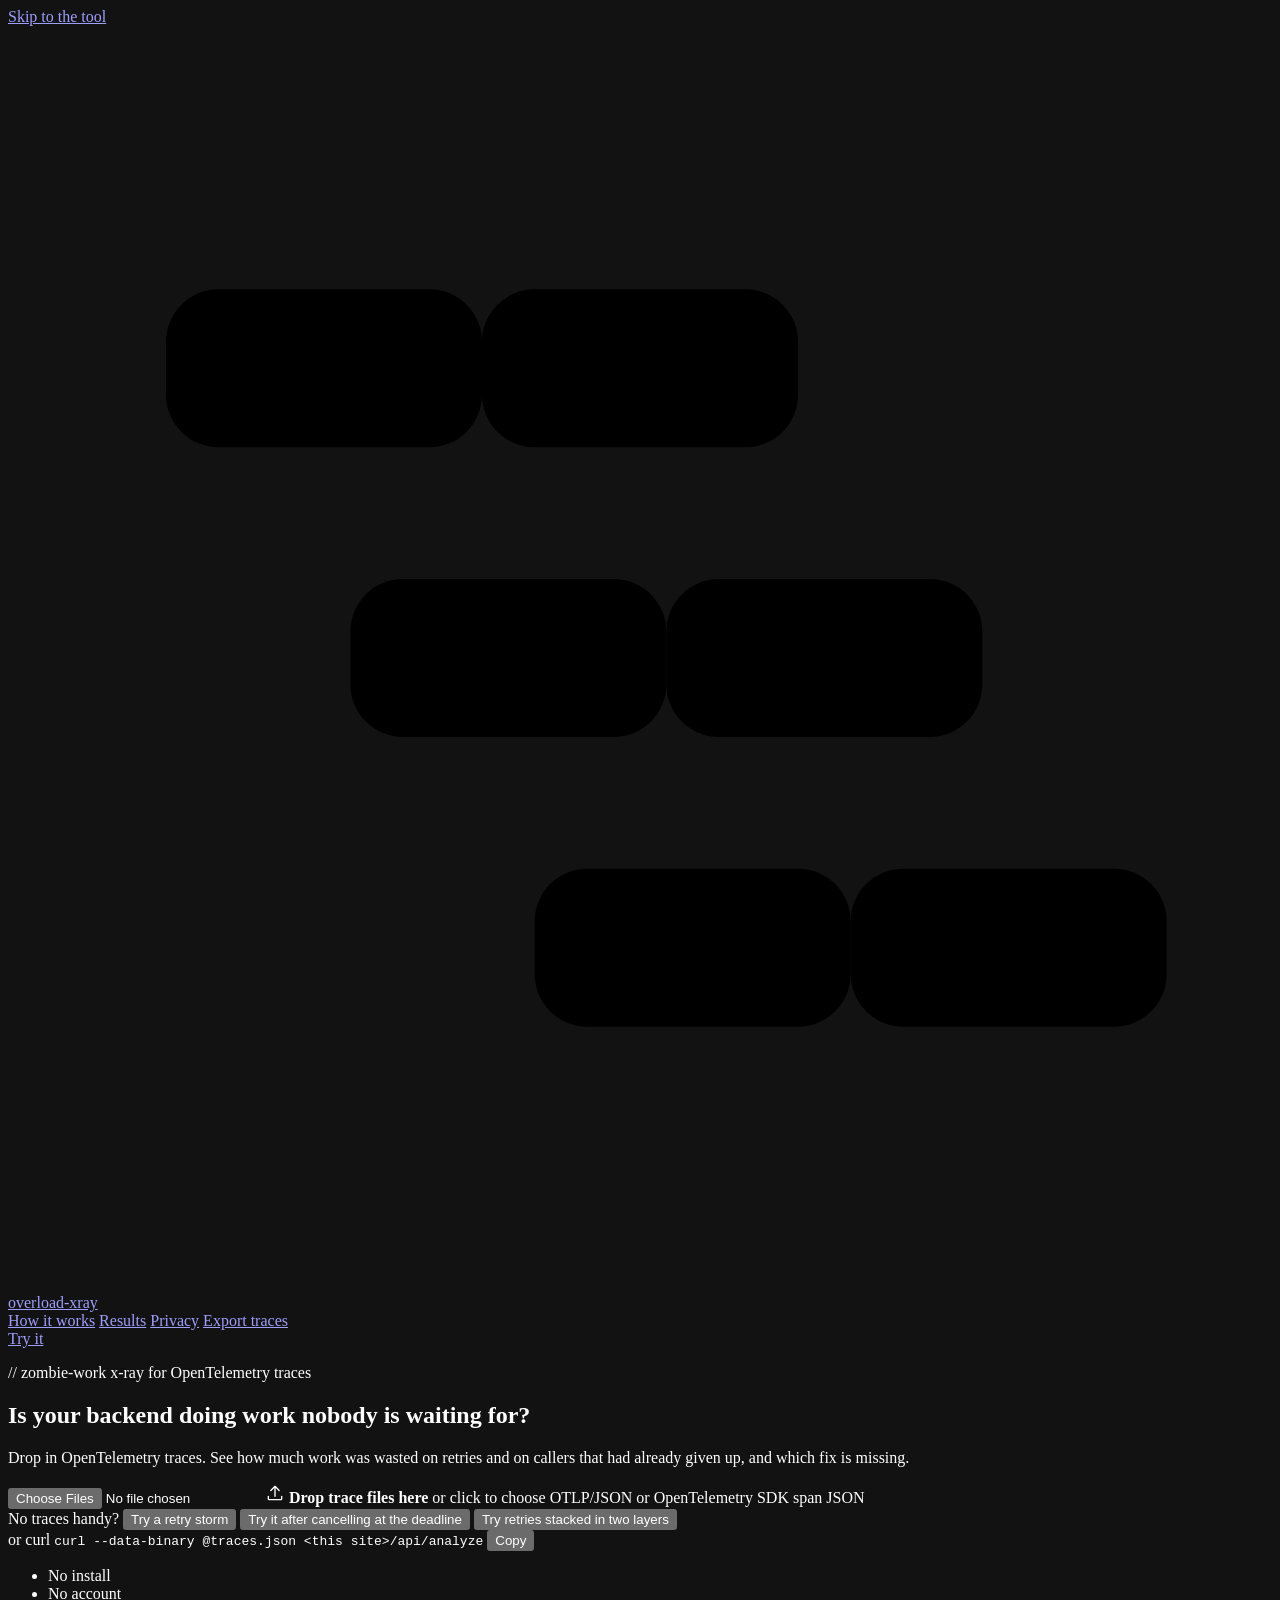
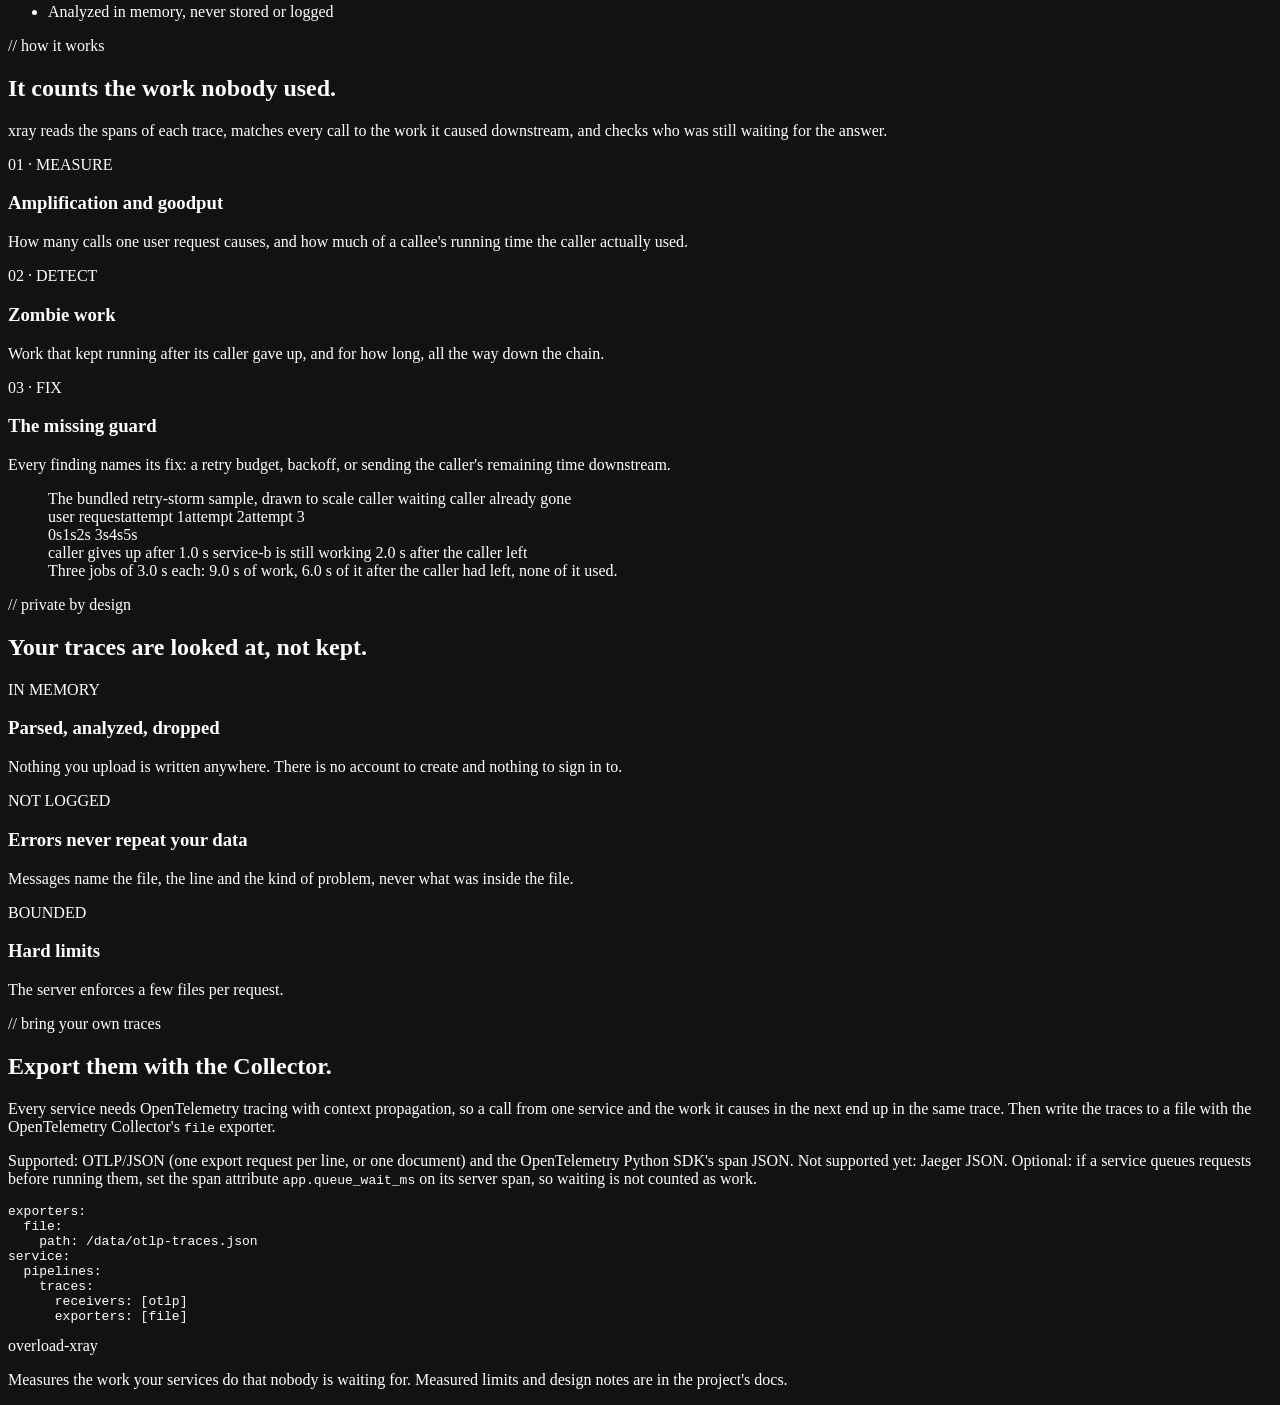
==== xray/static/index.html @ 9ad5bdd9 "Initial commit: overload-xray Reads OpenTelemetry traces and measures amplification, goodput, zombie" ====
<!doctype html>
<html lang="en">
<head>
<meta charset="utf-8">
<meta name="viewport" content="width=device-width, initial-scale=1">
<meta name="color-scheme" content="dark">
<meta name="theme-color" content="#08090a">
<title>overload-xray</title>
<meta name="description" content="Drop in your OpenTelemetry traces and see how much of your backend's work was wasted on callers that had already given up, and which fix is missing.">
<meta property="og:type" content="website">
<meta property="og:title" content="overload-xray: is your backend doing work nobody is waiting for?">
<meta property="og:description" content="Drop in OpenTelemetry traces and see the work wasted on retries and on callers that had already given up. No install, no account, nothing stored.">
<meta name="twitter:card" content="summary">
<link rel="icon" href="data:image/svg+xml,%3Csvg xmlns='http://www.w3.org/2000/svg' viewBox='0 0 24 24'%3E%3Crect width='24' height='24' rx='6' fill='%230e0f11'/%3E%3Cg%3E%3Crect x='3' y='5' width='6' height='3' rx='1' fill='%23f2f3f4'/%3E%3Crect x='9' y='5' width='6' height='3' rx='1' fill='%23ff6b57'/%3E%3Crect x='6.5' y='10.5' width='6' height='3' rx='1' fill='%23f2f3f4'/%3E%3Crect x='12.5' y='10.5' width='6' height='3' rx='1' fill='%23ff6b57'/%3E%3Crect x='10' y='16' width='6' height='3' rx='1' fill='%23f2f3f4'/%3E%3Crect x='16' y='16' width='6' height='3' rx='1' fill='%23ff6b57'/%3E%3C/g%3E%3C/svg%3E">
<link rel="stylesheet" href="/static/app.css">
<script src="/static/app.js" defer></script>
</head>
<body>
<a class="skip" href="#try">Skip to the tool</a>

<header class="nav">
  <div class="wrap">
    <a class="brand" href="/" aria-label="overload-xray, home">
      <svg class="mark" viewBox="0 0 24 24" aria-hidden="true">
        <rect class="a" x="3" y="5" width="6" height="3" rx="1"/><rect class="b" x="9" y="5" width="6" height="3" rx="1"/>
        <rect class="a" x="6.5" y="10.5" width="6" height="3" rx="1"/><rect class="b" x="12.5" y="10.5" width="6" height="3" rx="1"/>
        <rect class="a" x="10" y="16" width="6" height="3" rx="1"/><rect class="b" x="16" y="16" width="6" height="3" rx="1"/>
      </svg>
      <span>overload-xray</span>
    </a>
    <nav aria-label="Sections">
      <a href="#how">How it works</a>
      <a href="#evidence">Results</a>
      <a href="#privacy">Privacy</a>
      <a href="#export">Export traces</a>
    </nav>
    <a class="btn btn-solid" href="#try">Try it</a>
  </div>
</header>

<main>
  <section class="hero">
    <div class="wrap">
      <p class="eyebrow">// zombie-work x-ray for OpenTelemetry traces</p>
      <h1>Is your backend doing work nobody is waiting for?</h1>
      <p class="lede">Drop in OpenTelemetry traces. See how much work was wasted on retries and on callers that had already given up, and which fix is missing.</p>

      <div class="try" id="try">
        <label class="drop" id="drop" for="file">
          <input id="file" type="file" multiple accept=".json,.jsonl,.ndjson,.txt,application/json">
          <span class="drop-ico" aria-hidden="true">
            <svg viewBox="0 0 24 24" width="20" height="20" fill="none" stroke="currentColor" stroke-width="1.6" stroke-linecap="round" stroke-linejoin="round"><path d="M12 16V4m0 0L7 9m5-5 5 5"/><path d="M4 16v3a1 1 0 0 0 1 1h14a1 1 0 0 0 1-1v-3"/></svg>
          </span>
          <strong>Drop trace files here</strong>
          <span>or click to choose</span>
          <span class="hint">OTLP/JSON or OpenTelemetry SDK span JSON<span id="limit-hint"></span></span>
        </label>

        <div class="try-row">
          <span class="mono-label">No traces handy?</span>
          <button type="button" class="pill" data-sample="retry-storm">Try a retry storm</button>
          <button type="button" class="pill" data-sample="after-fix">Try it after cancelling at the deadline</button>
          <button type="button" class="pill" data-sample="layered-retries">Try retries stacked in two layers</button>
        </div>

        <div class="cmd" role="group" aria-label="Analyze from the command line">
          <span class="mono-label">or curl</span>
          <code id="curl-cmd">curl --data-binary @traces.json &lt;this site&gt;/api/analyze</code>
          <button type="button" class="btn btn-small" id="copy-curl">Copy</button>
        </div>
      </div>

      <p id="status" role="status" aria-live="polite"></p>
      <ul class="facts">
        <li>No install</li>
        <li>No account</li>
        <li>Analyzed in memory, never stored or logged</li>
      </ul>
    </div>
  </section>

  <div class="wrap">
    <section id="report" hidden aria-labelledby="report-title"></section>
  </div>

  <section class="band" id="how" aria-labelledby="how-title">
    <div class="wrap">
      <p class="eyebrow">// how it works</p>
      <h2 id="how-title">It counts the work nobody used.</h2>
      <p class="lede">xray reads the spans of each trace, matches every call to the work it caused downstream, and checks who was still waiting for the answer.</p>

      <div class="steps">
        <article>
          <span class="n">01 · MEASURE</span>
          <h3>Amplification and goodput</h3>
          <p>How many calls one user request causes, and how much of a callee's running time the caller actually used.</p>
        </article>
        <article>
          <span class="n">02 · DETECT</span>
          <h3>Zombie work</h3>
          <p>Work that kept running after its caller gave up, and for how long, all the way down the chain.</p>
        </article>
        <article>
          <span class="n">03 · FIX</span>
          <h3>The missing guard</h3>
          <p>Every finding names its fix: a retry budget, backoff, or sending the caller's remaining time downstream.</p>
        </article>
      </div>

      <figure class="fig">
        <div class="fig-top">
          <span class="mono-label">The bundled retry-storm sample, drawn to scale</span>
          <span class="key" aria-hidden="true">
            <span><i class="sw wait"></i>caller waiting</span>
            <span><i class="sw zombie"></i>caller already gone</span>
          </span>
        </div>
        <div class="chart" role="img" aria-label="Timeline of the bundled retry-storm sample. Service A calls service B three times and gives up after about one second each time. Each of service B's three jobs runs for three seconds, so about two seconds of every job happen after the caller left: six seconds of work nobody used.">
          <div class="labels" aria-hidden="true">
            <span>user request</span><span>attempt 1</span><span>attempt 2</span><span>attempt 3</span>
          </div>
          <div class="plot" aria-hidden="true">
            <div class="axis">
              <span style="left:0%">0s</span><span style="left:19.2%">1s</span><span style="left:38.5%">2s</span>
              <span style="left:57.7%">3s</span><span style="left:76.9%">4s</span><span style="left:96.2%">5s</span>
            </div>
            <div class="rows">
              <b class="lead" style="left:20.4%;top:59px"></b>
              <b class="lead long" style="left:79%;top:129px"></b>
              <div class="row"><i class="seg user" style="--from:0%;--len:59.6%"></i></div>
              <div class="row"><i class="seg wait" style="--from:0.6%;--len:19.8%"></i><i class="seg zombie" style="--from:20.4%;--len:38%"></i></div>
              <div class="row"><i class="seg wait" style="--from:20.6%;--len:19.4%"></i><i class="seg zombie" style="--from:40%;--len:38.4%"></i></div>
              <div class="row"><i class="seg wait" style="--from:40.4%;--len:19.2%"></i><i class="seg zombie" style="--from:59.6%;--len:38.6%"></i></div>
            </div>
            <div class="tags">
              <span class="tag" style="left:20.4%">caller gives up after 1.0 s</span>
              <span class="tag tag-end" style="left:79%">service-b is still working 2.0 s after the caller left</span>
            </div>
          </div>
        </div>
        <figcaption>Three jobs of 3.0 s each: 9.0 s of work, 6.0 s of it after the caller had left, none of it used.</figcaption>
      </figure>
    </div>
  </section>

  <section class="band" id="evidence" hidden aria-labelledby="evidence-title">
    <div class="wrap">
      <p class="eyebrow">// results</p>
      <h2 id="evidence-title">Does the fix work? A load test.</h2>
      <p class="lede">The same system under rising load, three ways: no deadline sent, cancel at the deadline, and cancel plus refuse jobs that cannot finish in time.</p>
      <div class="tiles" id="proof"></div>
      <div class="panel pad">
        <div class="panel-top">
          <span class="mono-label">Chart</span>
          <select id="metric" aria-label="chart metric">
            <option value="success_share">share of requests that succeeded</option>
            <option value="ok_per_s">successes per second</option>
          </select>
        </div>
        <div id="chart" role="img" aria-label="Load test results for three versions of the same system"></div>
        <div class="legend" id="legend"></div>
        <p class="note" id="chart-note"></p>
      </div>
    </div>
  </section>

  <section class="band" id="privacy" aria-labelledby="privacy-title">
    <div class="wrap">
      <p class="eyebrow">// private by design</p>
      <h2 id="privacy-title">Your traces are looked at, not kept.</h2>
      <div class="steps">
        <article>
          <span class="n">IN MEMORY</span>
          <h3>Parsed, analyzed, dropped</h3>
          <p>Nothing you upload is written anywhere. There is no account to create and nothing to sign in to.</p>
        </article>
        <article>
          <span class="n">NOT LOGGED</span>
          <h3>Errors never repeat your data</h3>
          <p>Messages name the file, the line and the kind of problem, never what was inside the file.</p>
        </article>
        <article>
          <span class="n">BOUNDED</span>
          <h3>Hard limits</h3>
          <p>The server enforces <span id="limit-footer">a few files per request</span>.</p>
        </article>
      </div>
    </div>
  </section>

  <section class="band" id="export" aria-labelledby="export-title">
    <div class="wrap split">
      <div>
        <p class="eyebrow">// bring your own traces</p>
        <h2 id="export-title">Export them with the Collector.</h2>
        <p class="lede">Every service needs OpenTelemetry tracing with context propagation, so a call from one service and the work it causes in the next end up in the same trace. Then write the traces to a file with the OpenTelemetry Collector's <code>file</code> exporter.</p>
        <p class="lede">Supported: OTLP/JSON (one export request per line, or one document) and the OpenTelemetry Python SDK's span JSON. Not supported yet: Jaeger JSON. Optional: if a service queues requests before running them, set the span attribute <code>app.queue_wait_ms</code> on its server span, so waiting is not counted as work.</p>
      </div>
      <pre><code>exporters:
  file:
    path: /data/otlp-traces.json
service:
  pipelines:
    traces:
      receivers: [otlp]
      exporters: [file]</code></pre>
    </div>
  </section>

  <section id="runs-section" class="band" hidden aria-labelledby="runs-title">
    <div class="wrap">
      <p class="eyebrow">// saved runs</p>
      <h2 id="runs-title">Runs saved by the CLI</h2>
      <div class="panel" id="runs"></div>
    </div>
  </section>
</main>

<footer>
  <div class="wrap foot">
    <span class="brand-sm">overload-xray</span>
    <p>Measures the work your services do that nobody is waiting for. Measured limits and design notes are in the project's docs.</p>
  </div>
</footer>
</body>
</html>
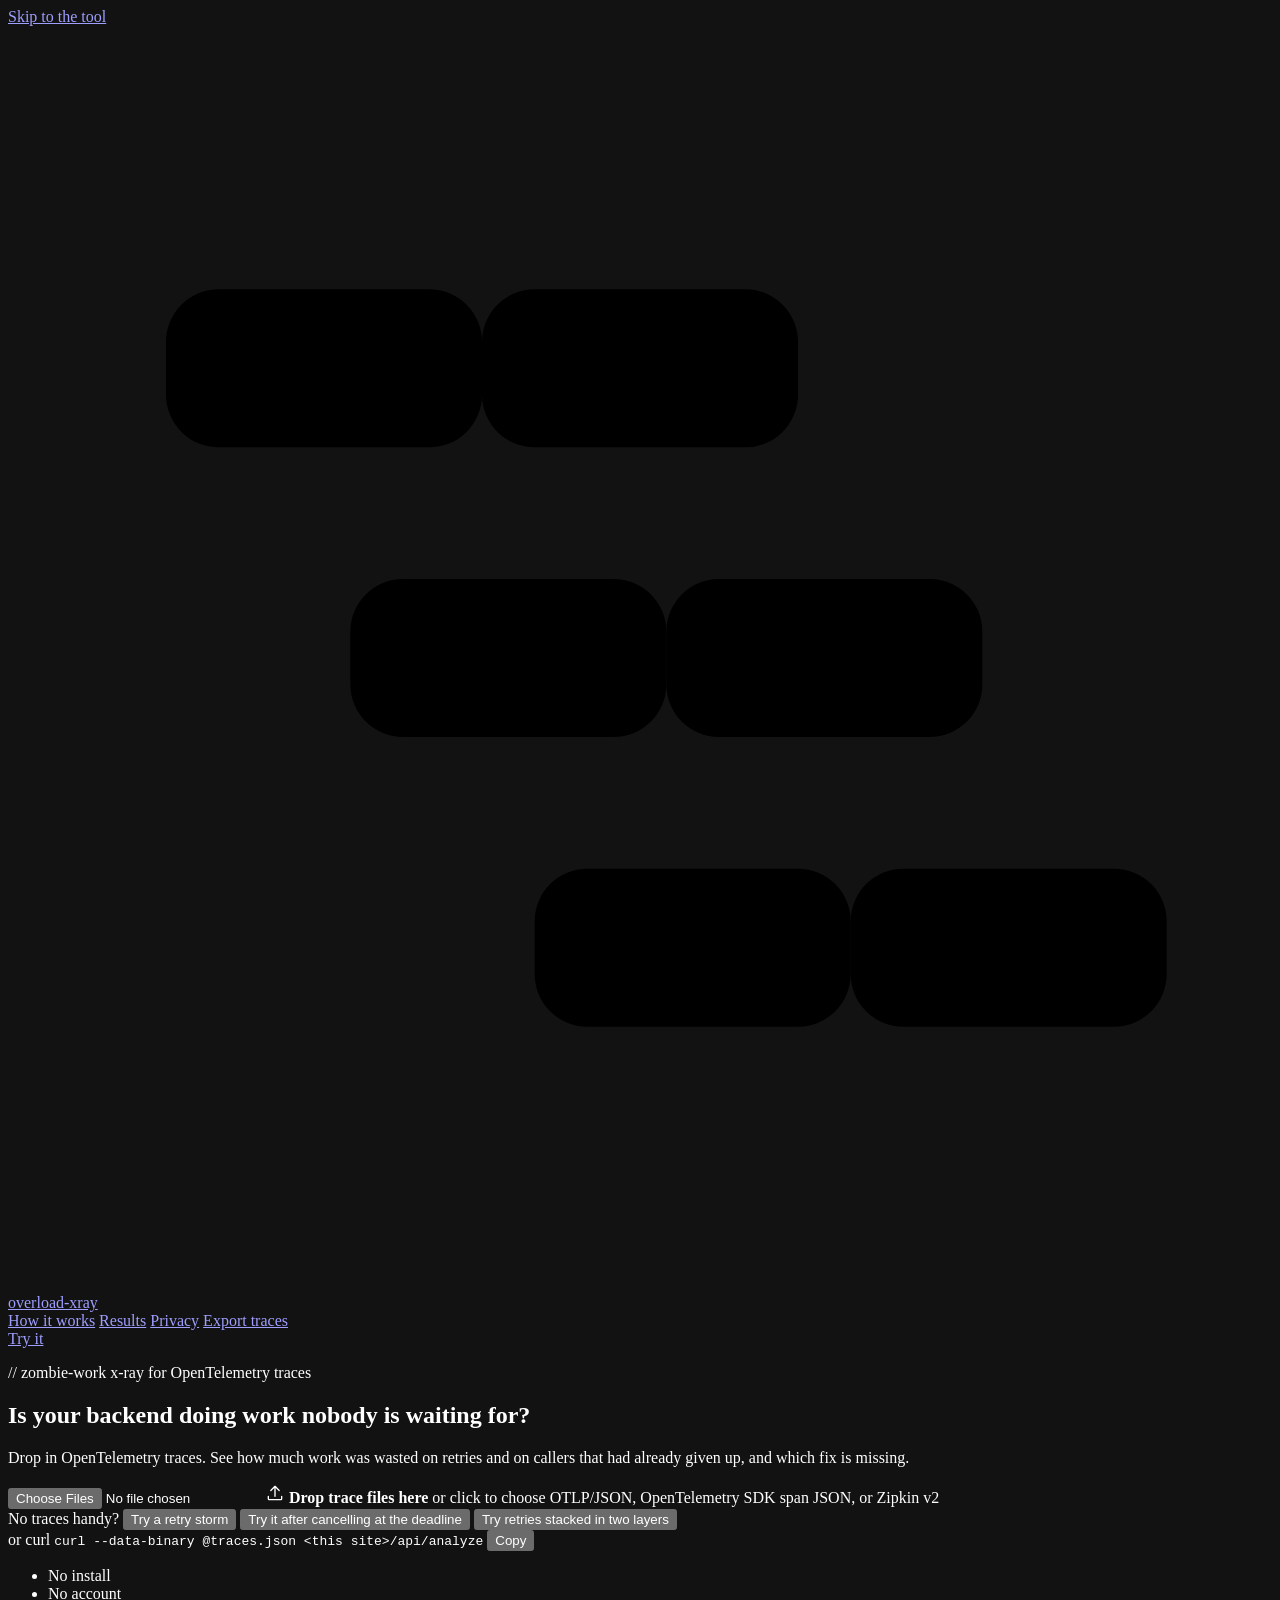
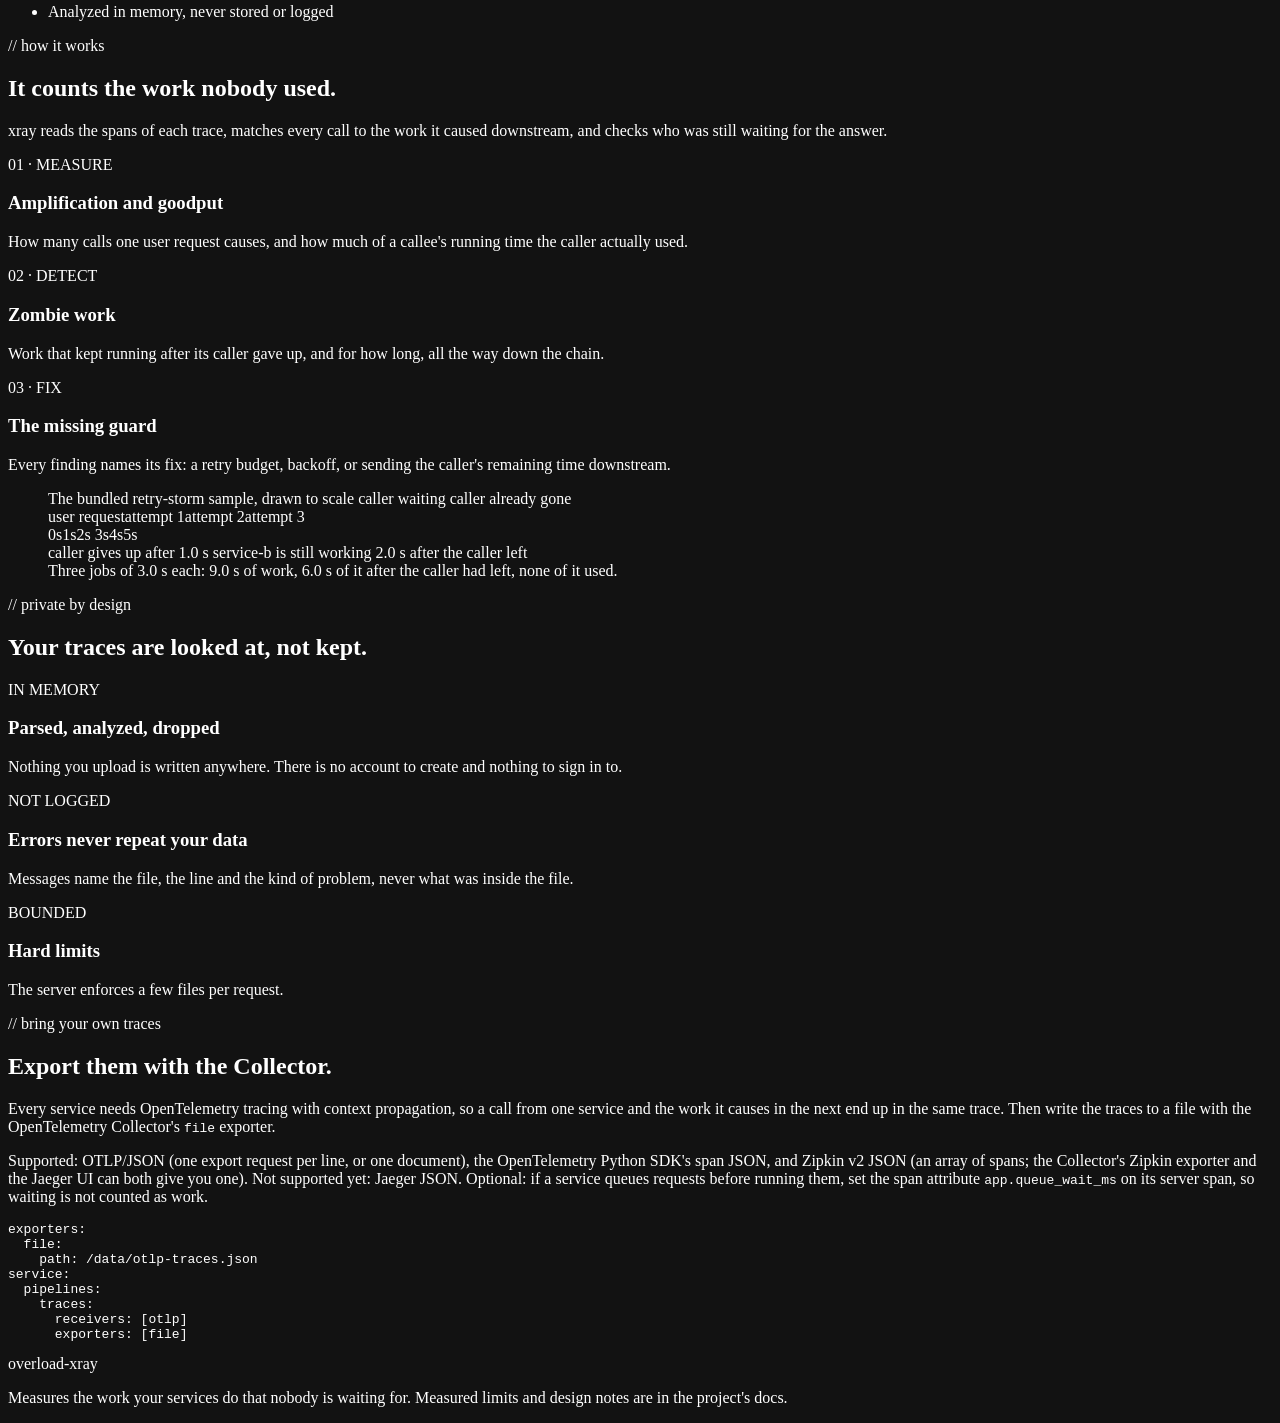
==== commit 293fa77f: "Import Zipkin v2 JSON traces" ====
--- a/xray/static/index.html
+++ b/xray/static/index.html
@@ -53,7 +53,7 @@
           </span>
           <strong>Drop trace files here</strong>
           <span>or click to choose</span>
-          <span class="hint">OTLP/JSON or OpenTelemetry SDK span JSON<span id="limit-hint"></span></span>
+          <span class="hint">OTLP/JSON, OpenTelemetry SDK span JSON, or Zipkin v2<span id="limit-hint"></span></span>
         </label>
 
         <div class="try-row">
@@ -194,7 +194,7 @@
         <p class="eyebrow">// bring your own traces</p>
         <h2 id="export-title">Export them with the Collector.</h2>
         <p class="lede">Every service needs OpenTelemetry tracing with context propagation, so a call from one service and the work it causes in the next end up in the same trace. Then write the traces to a file with the OpenTelemetry Collector's <code>file</code> exporter.</p>
-        <p class="lede">Supported: OTLP/JSON (one export request per line, or one document) and the OpenTelemetry Python SDK's span JSON. Not supported yet: Jaeger JSON. Optional: if a service queues requests before running them, set the span attribute <code>app.queue_wait_ms</code> on its server span, so waiting is not counted as work.</p>
+        <p class="lede">Supported: OTLP/JSON (one export request per line, or one document), the OpenTelemetry Python SDK's span JSON, and Zipkin v2 JSON (an array of spans; the Collector's Zipkin exporter and the Jaeger UI can both give you one). Not supported yet: Jaeger JSON. Optional: if a service queues requests before running them, set the span attribute <code>app.queue_wait_ms</code> on its server span, so waiting is not counted as work.</p>
       </div>
       <pre><code>exporters:
   file:
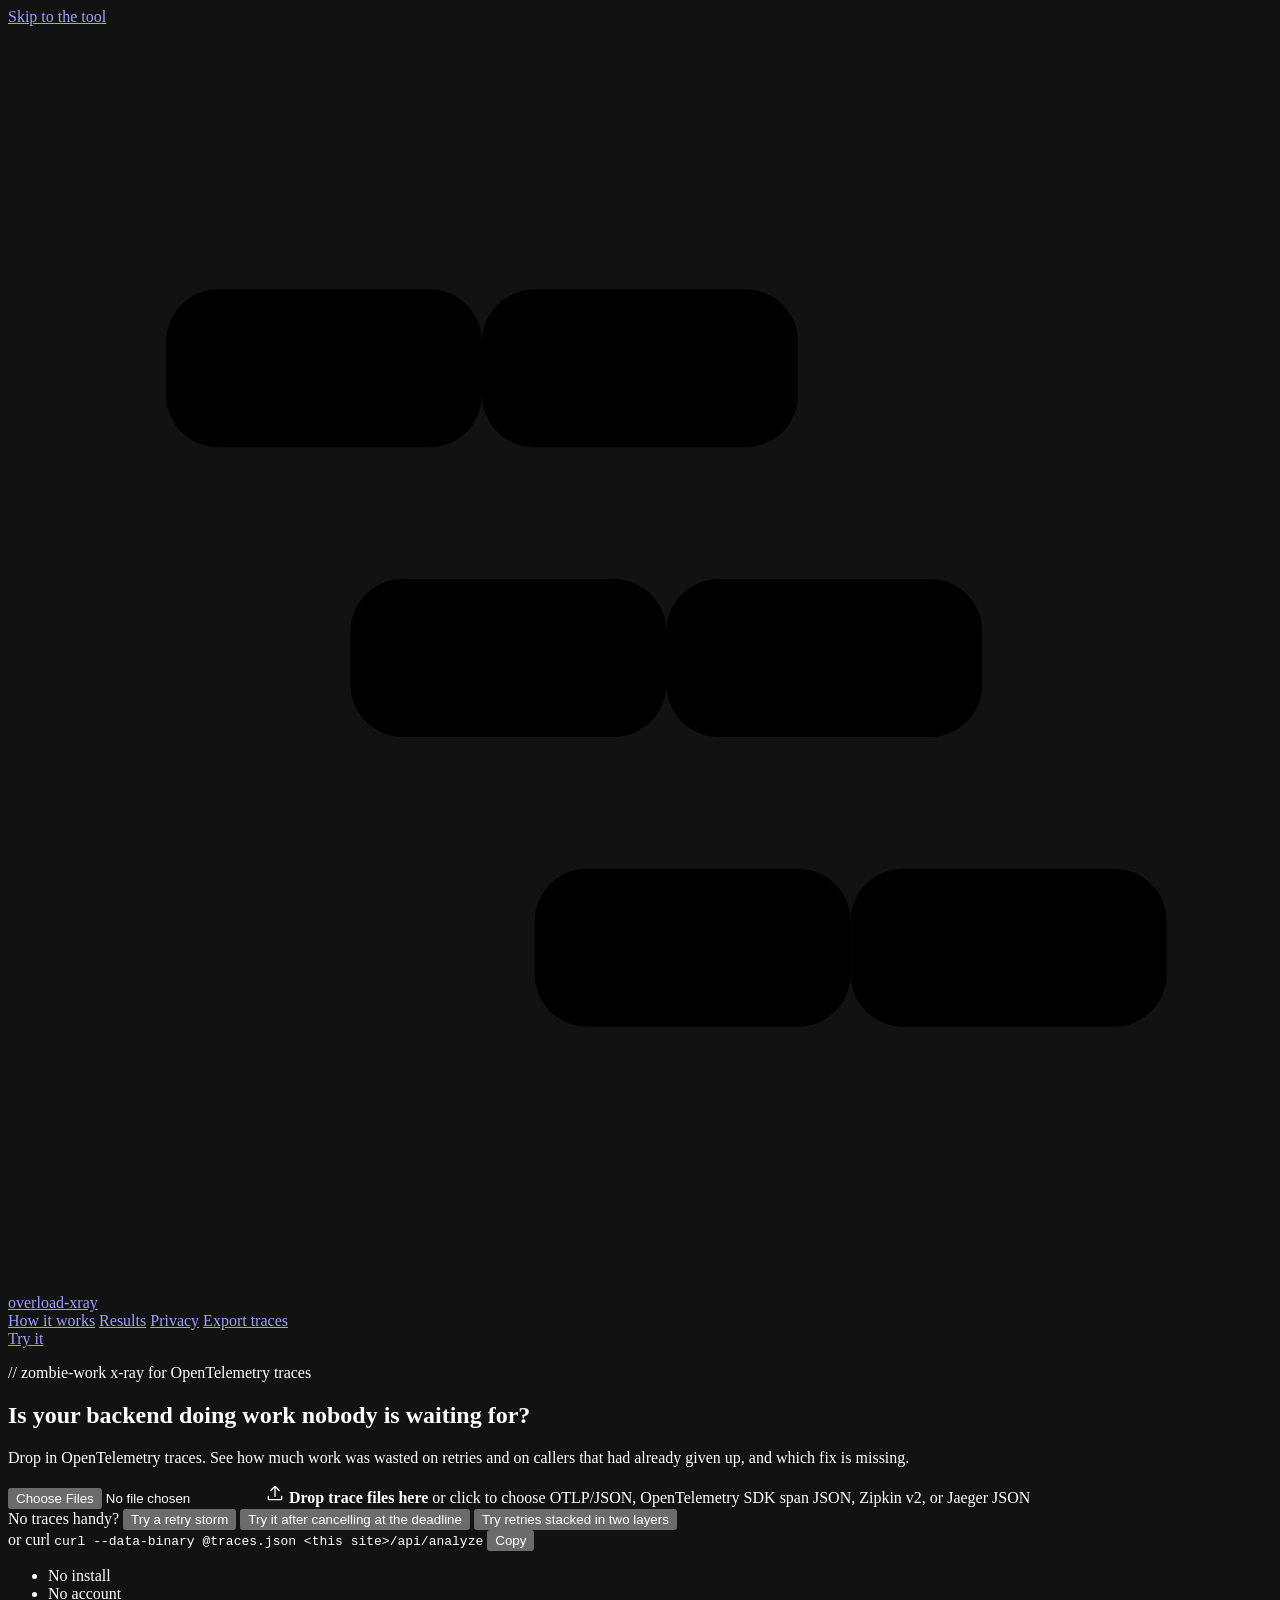
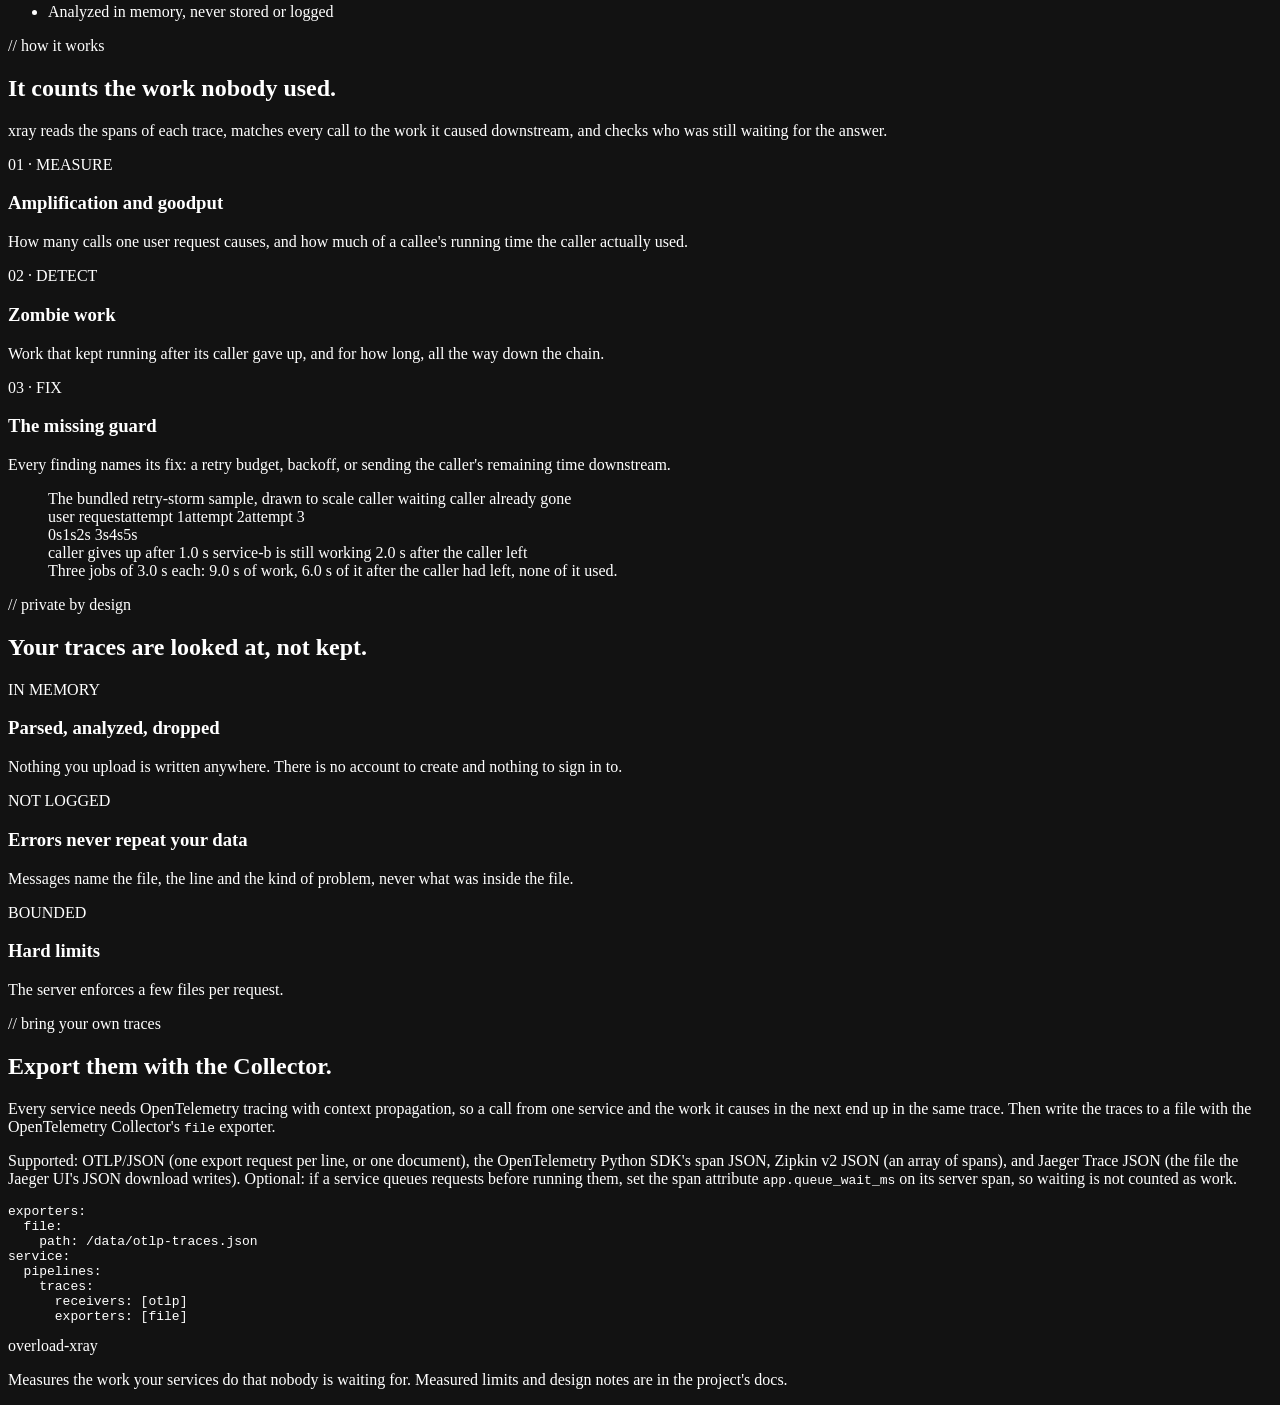
==== commit 151cb6cb: "Docs: list Zipkin and Jaeger formats; Renovate comment" ====
--- a/xray/static/index.html
+++ b/xray/static/index.html
@@ -53,7 +53,7 @@
           </span>
           <strong>Drop trace files here</strong>
           <span>or click to choose</span>
-          <span class="hint">OTLP/JSON, OpenTelemetry SDK span JSON, or Zipkin v2<span id="limit-hint"></span></span>
+          <span class="hint">OTLP/JSON, OpenTelemetry SDK span JSON, Zipkin v2, or Jaeger JSON<span id="limit-hint"></span></span>
         </label>
 
         <div class="try-row">
@@ -194,7 +194,7 @@
         <p class="eyebrow">// bring your own traces</p>
         <h2 id="export-title">Export them with the Collector.</h2>
         <p class="lede">Every service needs OpenTelemetry tracing with context propagation, so a call from one service and the work it causes in the next end up in the same trace. Then write the traces to a file with the OpenTelemetry Collector's <code>file</code> exporter.</p>
-        <p class="lede">Supported: OTLP/JSON (one export request per line, or one document), the OpenTelemetry Python SDK's span JSON, and Zipkin v2 JSON (an array of spans; the Collector's Zipkin exporter and the Jaeger UI can both give you one). Not supported yet: Jaeger JSON. Optional: if a service queues requests before running them, set the span attribute <code>app.queue_wait_ms</code> on its server span, so waiting is not counted as work.</p>
+        <p class="lede">Supported: OTLP/JSON (one export request per line, or one document), the OpenTelemetry Python SDK's span JSON, Zipkin v2 JSON (an array of spans), and Jaeger Trace JSON (the file the Jaeger UI's JSON download writes). Optional: if a service queues requests before running them, set the span attribute <code>app.queue_wait_ms</code> on its server span, so waiting is not counted as work.</p>
       </div>
       <pre><code>exporters:
   file:
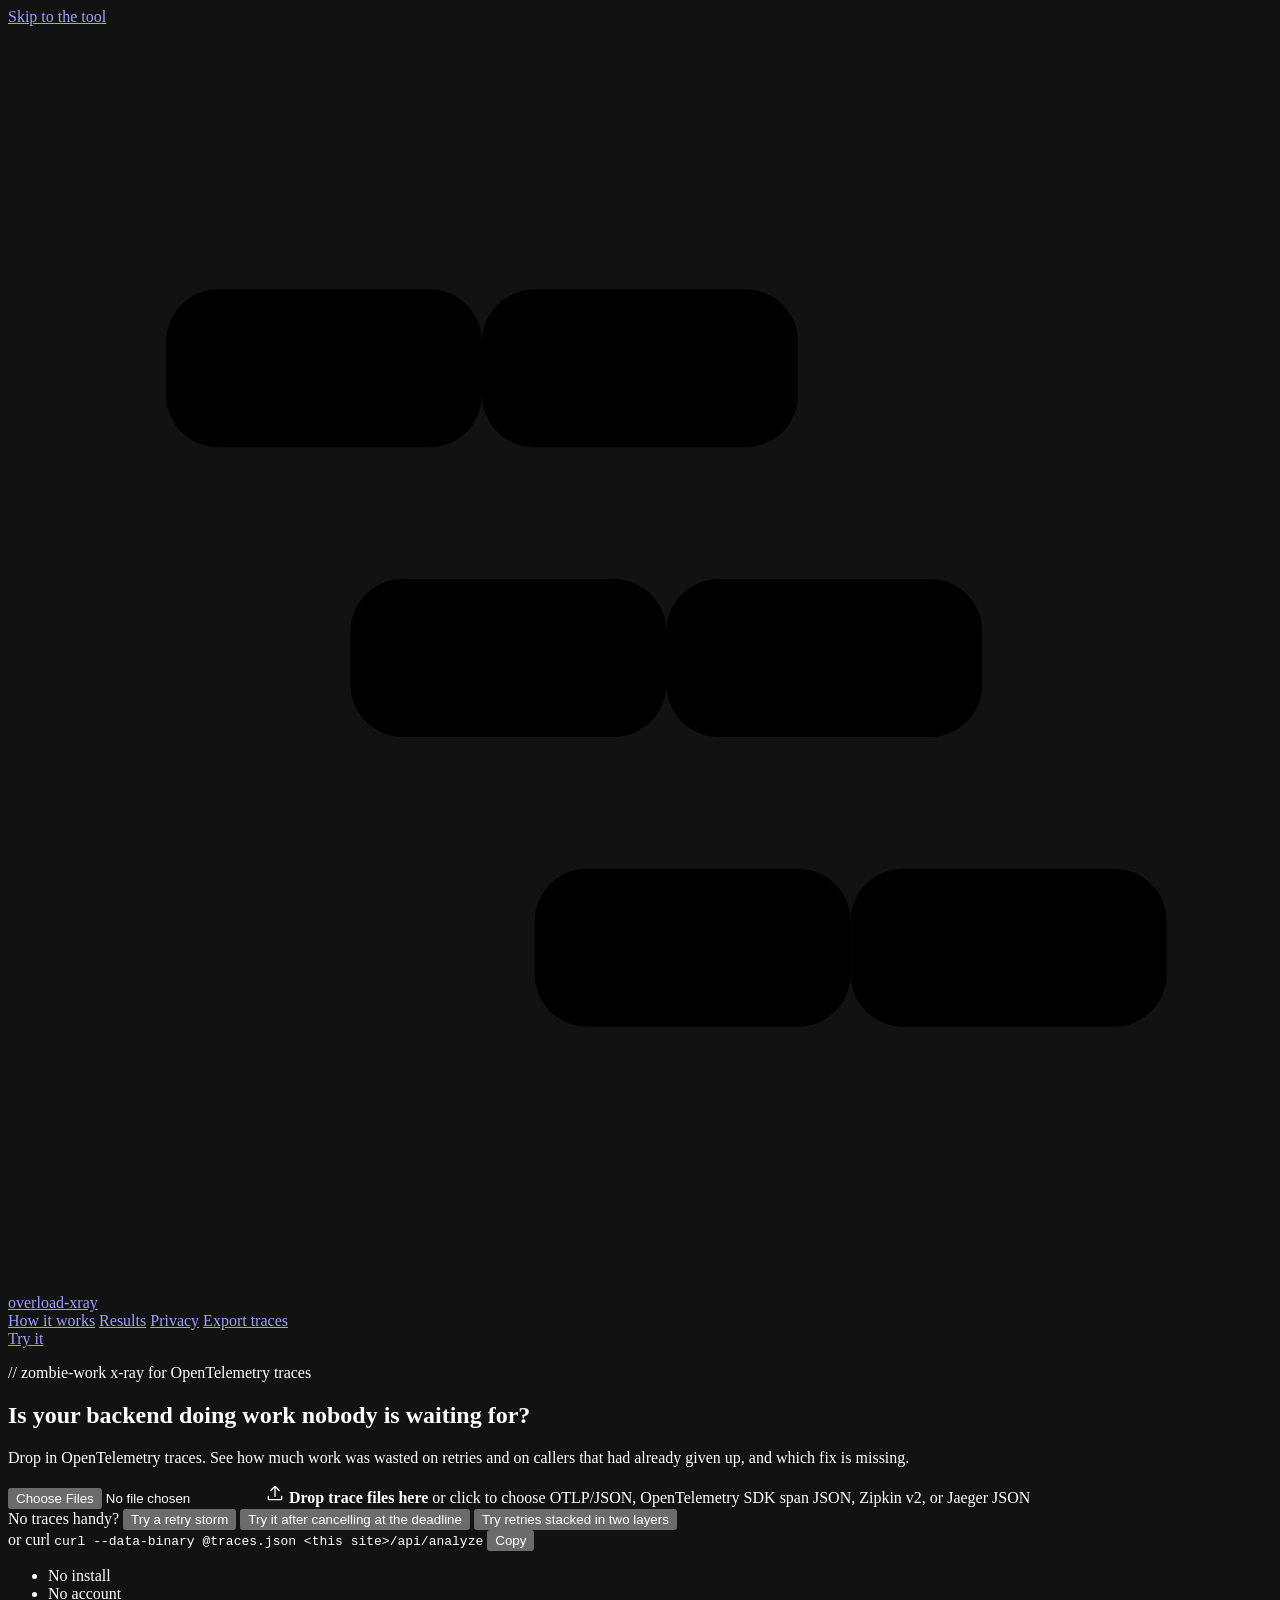
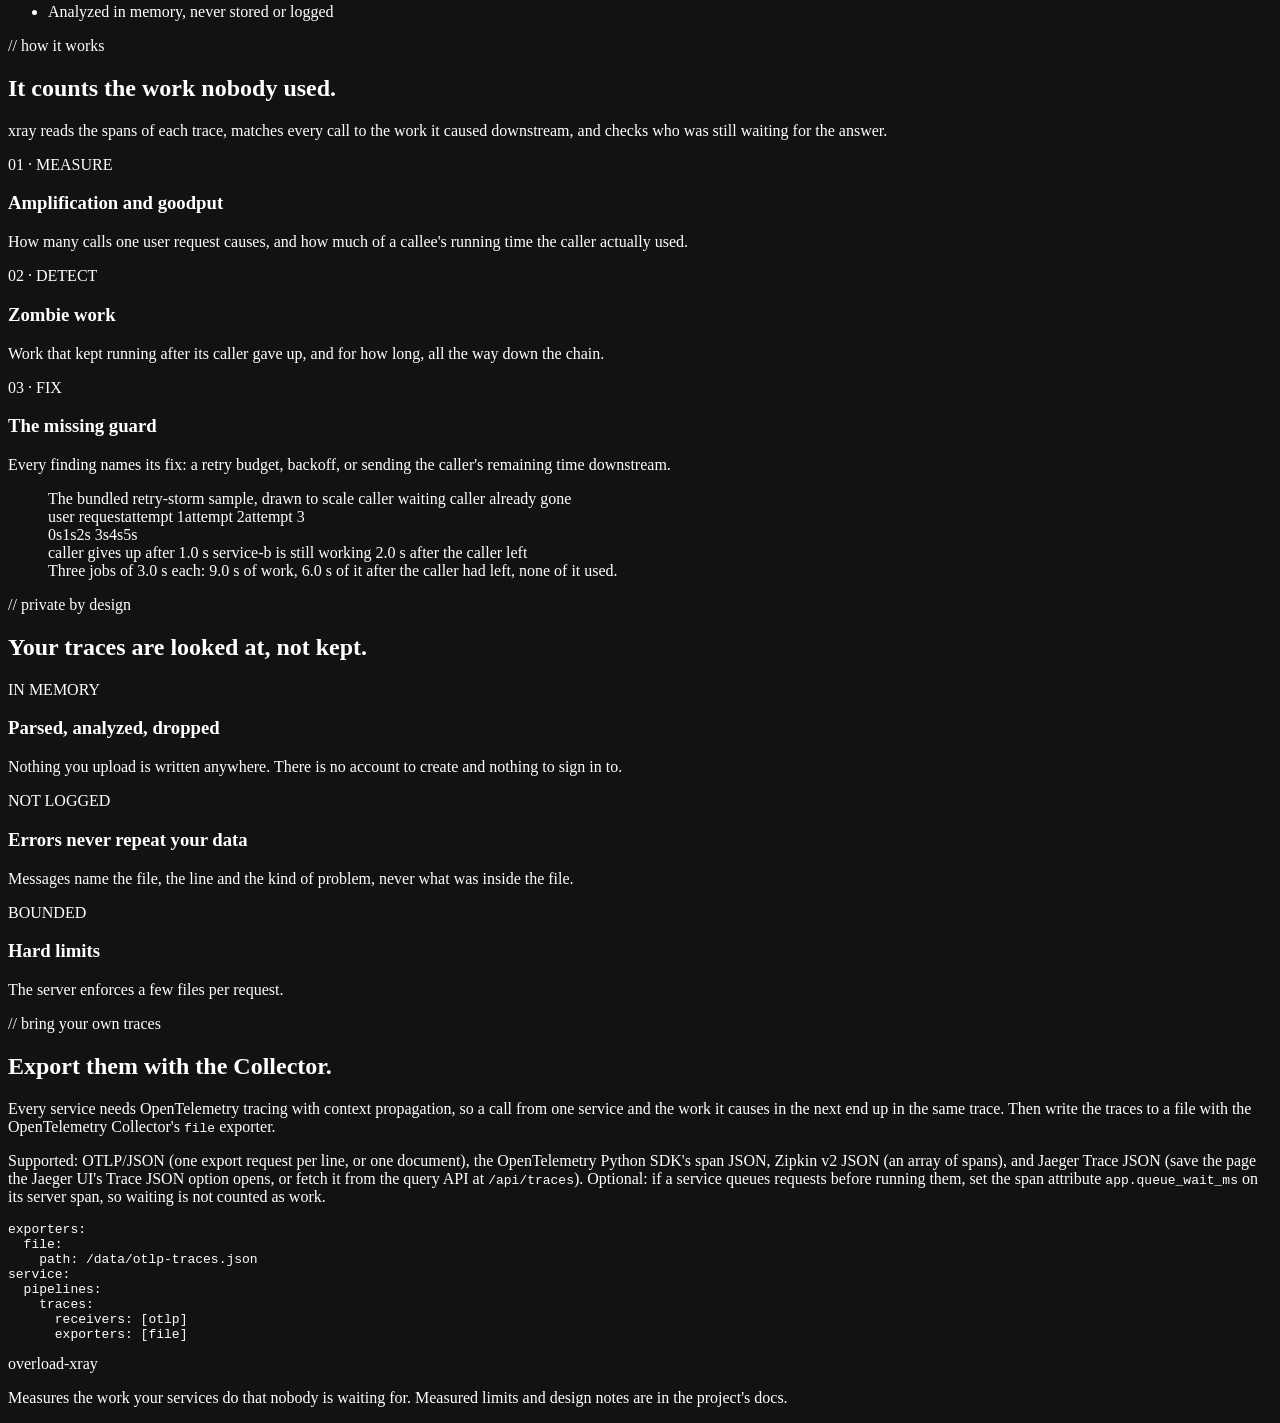
==== commit ecd0b128: "Docs: accurate Jaeger wording; error message lists all four formats" ====
--- a/xray/static/index.html
+++ b/xray/static/index.html
@@ -194,7 +194,7 @@
         <p class="eyebrow">// bring your own traces</p>
         <h2 id="export-title">Export them with the Collector.</h2>
         <p class="lede">Every service needs OpenTelemetry tracing with context propagation, so a call from one service and the work it causes in the next end up in the same trace. Then write the traces to a file with the OpenTelemetry Collector's <code>file</code> exporter.</p>
-        <p class="lede">Supported: OTLP/JSON (one export request per line, or one document), the OpenTelemetry Python SDK's span JSON, Zipkin v2 JSON (an array of spans), and Jaeger Trace JSON (the file the Jaeger UI's JSON download writes). Optional: if a service queues requests before running them, set the span attribute <code>app.queue_wait_ms</code> on its server span, so waiting is not counted as work.</p>
+        <p class="lede">Supported: OTLP/JSON (one export request per line, or one document), the OpenTelemetry Python SDK's span JSON, Zipkin v2 JSON (an array of spans), and Jaeger Trace JSON (save the page the Jaeger UI's Trace JSON option opens, or fetch it from the query API at <code>/api/traces</code>). Optional: if a service queues requests before running them, set the span attribute <code>app.queue_wait_ms</code> on its server span, so waiting is not counted as work.</p>
       </div>
       <pre><code>exporters:
   file:
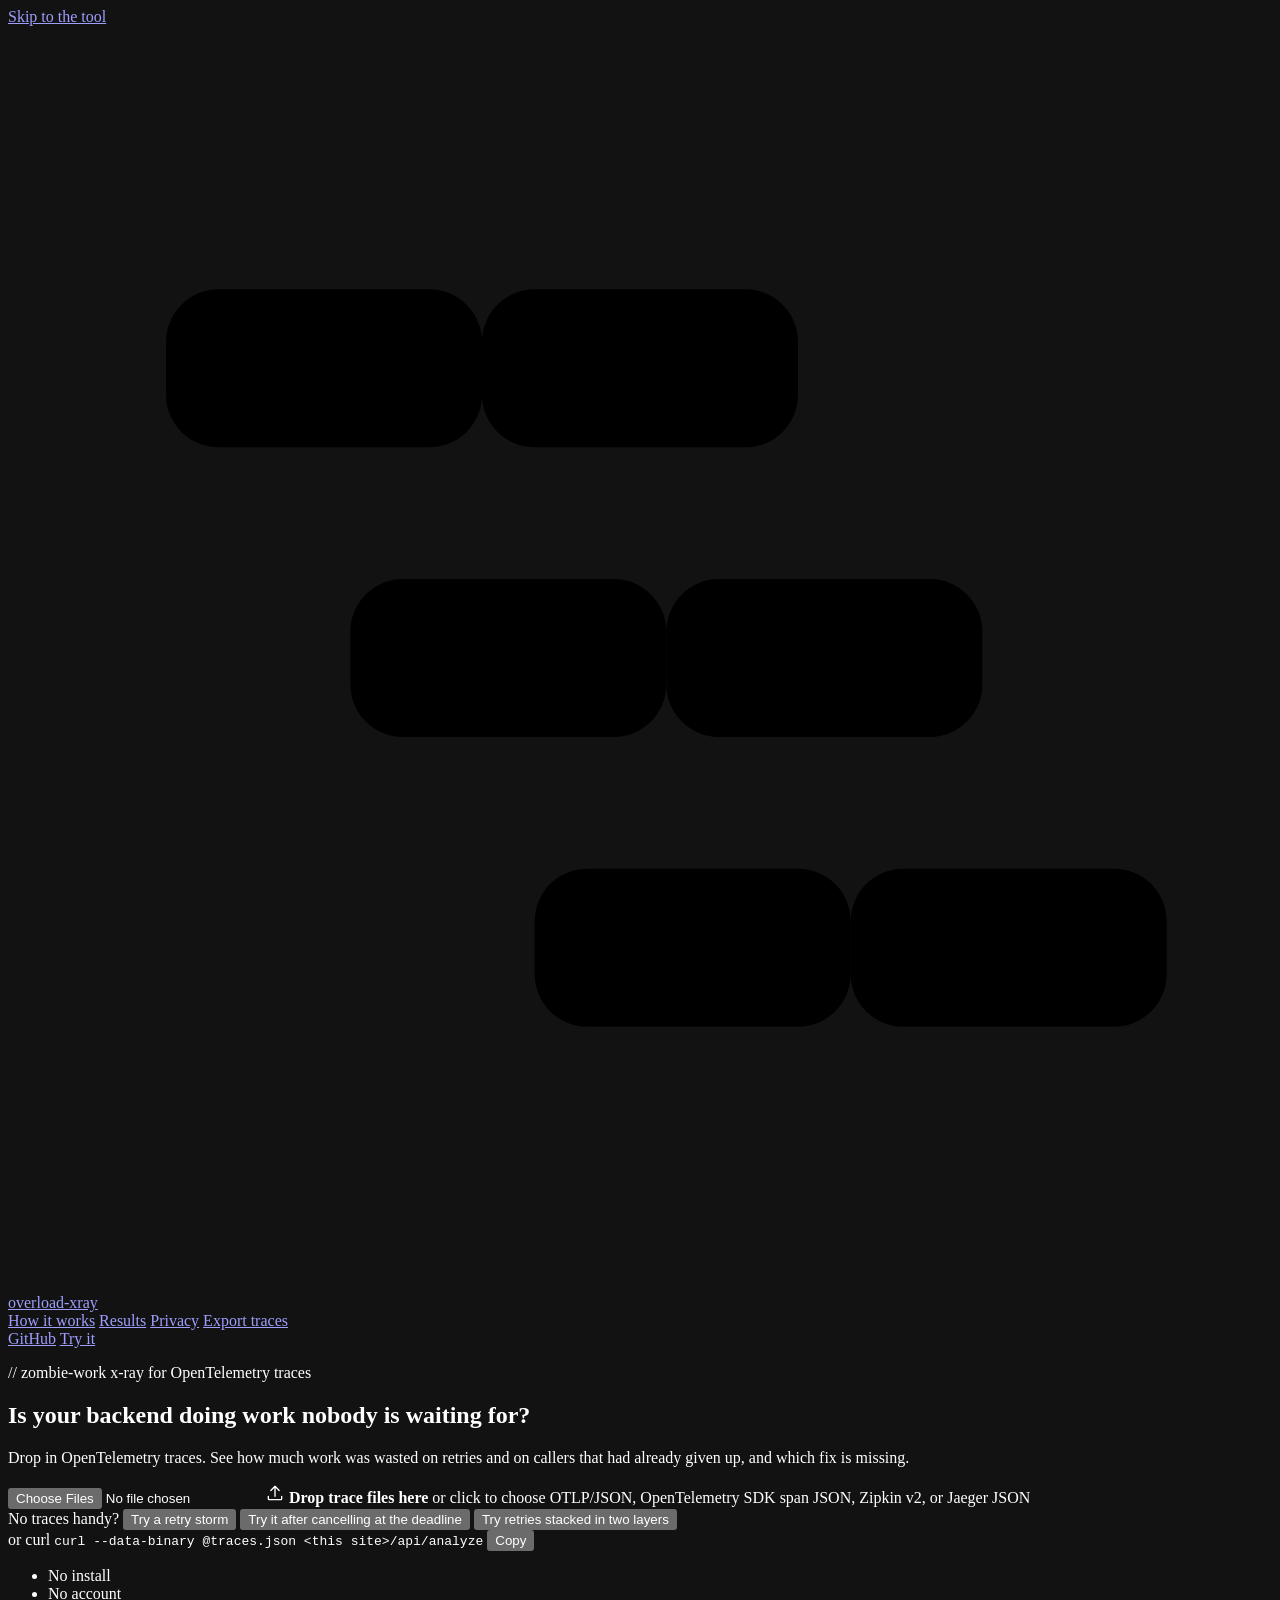
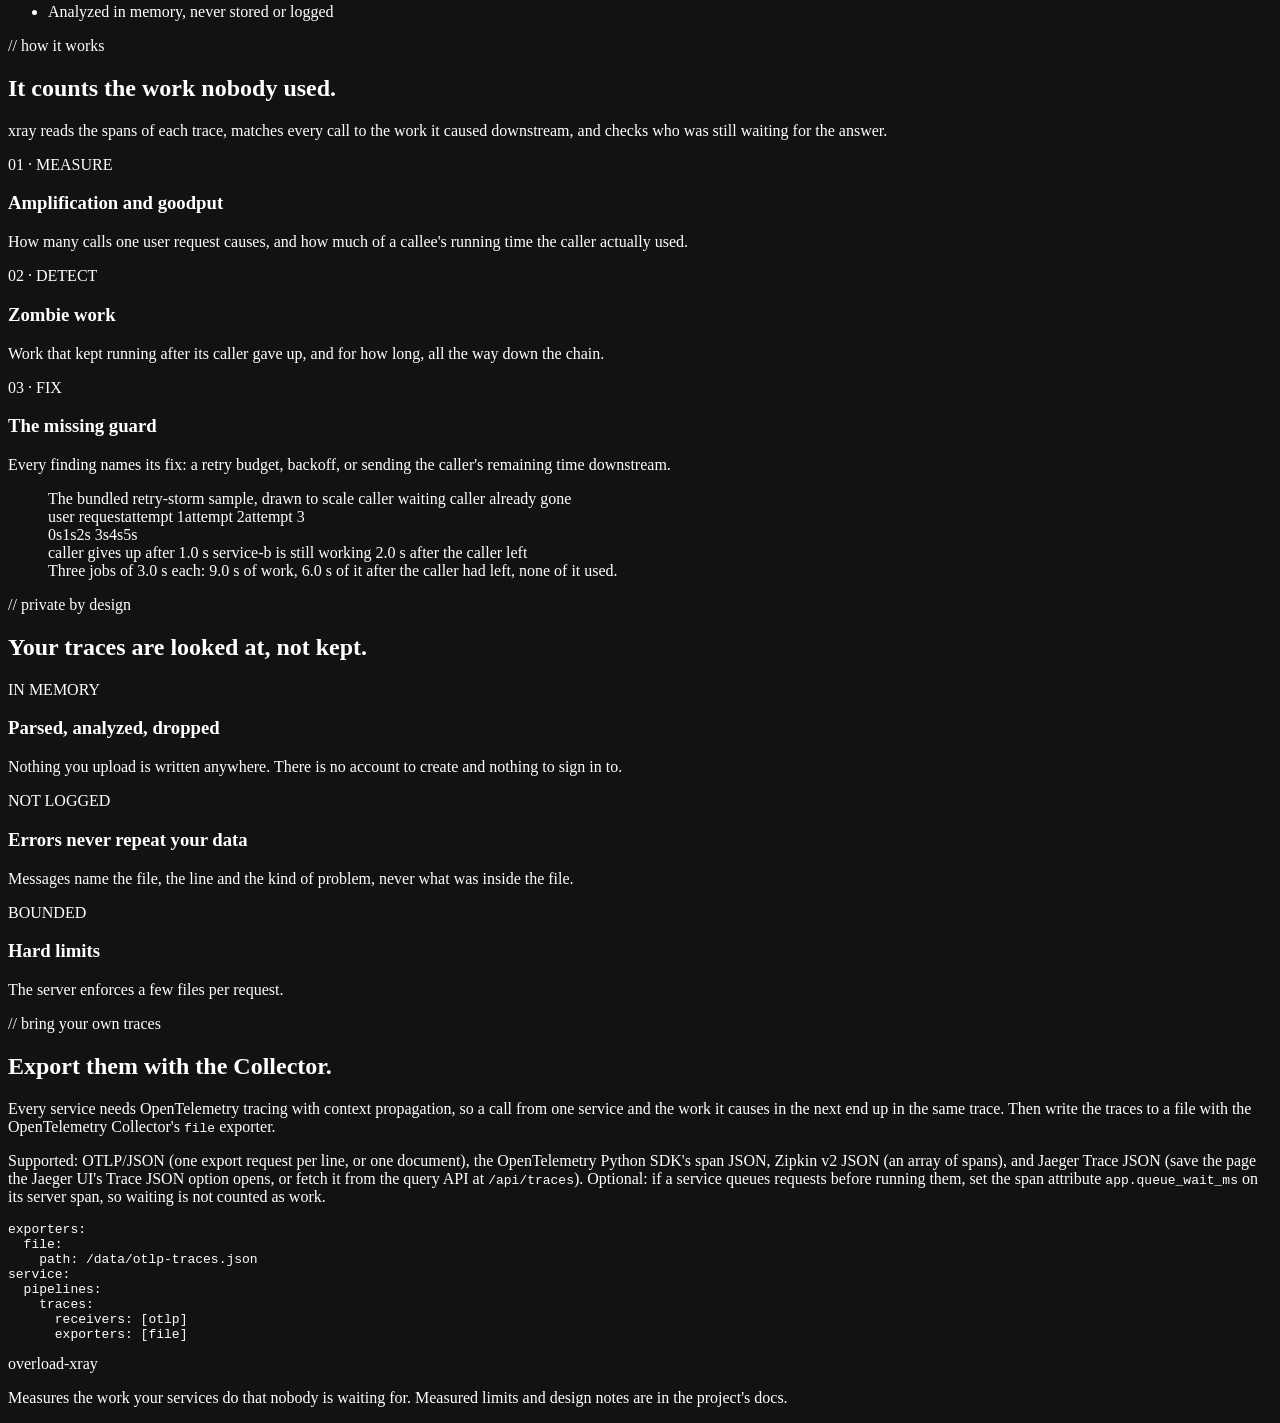
==== commit 171ad594: "Page: link to the GitHub repository from the header and footer" ====
--- a/xray/static/index.html
+++ b/xray/static/index.html
@@ -34,6 +34,7 @@
       <a href="#privacy">Privacy</a>
       <a href="#export">Export traces</a>
     </nav>
+    <a class="btn btn-solid" href="https://github.com/rkb32/overload-xray" rel="noopener">GitHub</a>
     <a class="btn btn-solid" href="#try">Try it</a>
   </div>
 </header>
